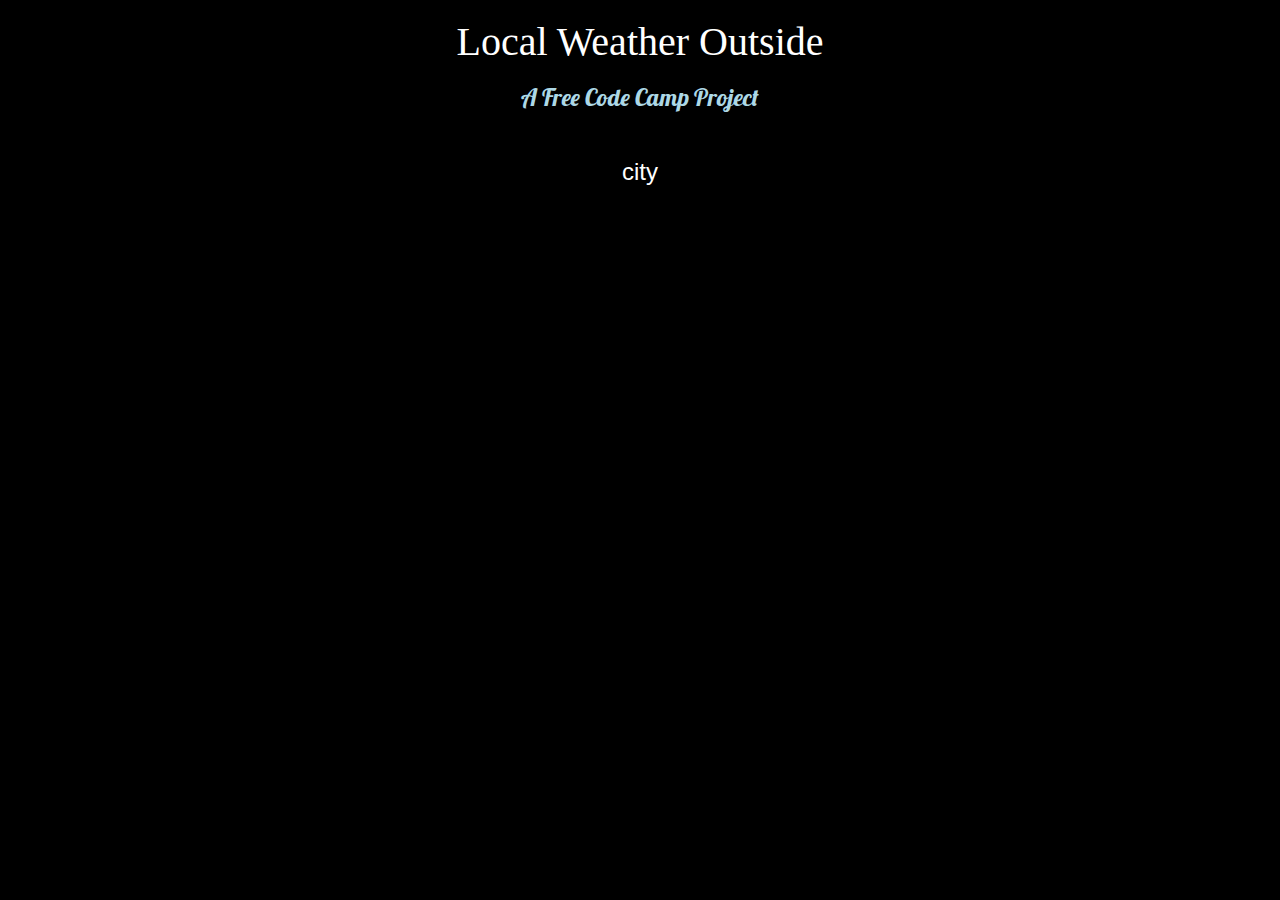
==== local-weather-app/index.html @ 5fc16f7e "add come practice, and some weather icons from Andreas-Hellqvist." ====
<!DOCTYPE html>
<html >
  <head>
    <meta charset="UTF-8">
    <title>Local Weather App</title>
    
    
    
    <link rel='stylesheet prefetch' href='https://maxcdn.bootstrapcdn.com/bootstrap/3.3.5/css/bootstrap.min.css'>
<link rel='stylesheet prefetch' href='https://cdnjs.cloudflare.com/ajax/libs/animate.css/3.2.3/animate.min.css'>

        <link rel="stylesheet" href="css/style.css">

    
    
    
  </head>

  <body>

    <link href="http://fonts.googleapis.com/css?family=Lobster" rel="stylesheet" type="text/css">

<link rel="stylesheet" href="//maxcdn.bootstrapcdn.com/font-awesome/4.5.0/css/font-awesome.min.css"/>

<div class="container-fluid">
  <div class="title text-center">
  <h1>Local Weather Outside</h1>
  <h3>A Free Code Camp Project</h3>
 </div>
  <div class="main-info text-center">
    <div class="row">
      <div ><img src="" id="country-flag"/>
      <div id="city">city</div>
    <div id="temperature-button"></div>
      </div></div>
    <div class="row">
      <div class="col-md-3"></div>
      
      <div class="row col-md-6">
    <div id="weather" class="col-md-4"></div>
    <div id="temperature" class="col-md-4"></div>
    <div id="wind" class="col-md-4"></div>
    </div>
      <div class="col-md-3"></div>
    </div>
  </div>
  <h2 id="data"></h2>
  
</div>
    <script src='http://cdnjs.cloudflare.com/ajax/libs/jquery/2.1.3/jquery.min.js'></script>

        <script src="js/index.js"></script>

    
    
    
  </body>
</html>
---- local-weather-app/css/style.css ----
h1 {
  font-family: Georgia;
  color: White;
  font-size: 40px;
}

h3{
  font-family: Lobster;
  color: lightblue;
}

h2{
  font-family: signika;
  
}
body{
//  background-image: url("http://www.dennisgoulet.us/dg/wp-content/uploads/2011/01/LS-1218-003-thumbnail.jpg");
    background-color: black;
    background-repeat: no-repeat;
    background-size: 100% 250%;
}

.main-info {
  color: white;
  font-size: 24px;
}

#country-flag {
  height: 30px;
}
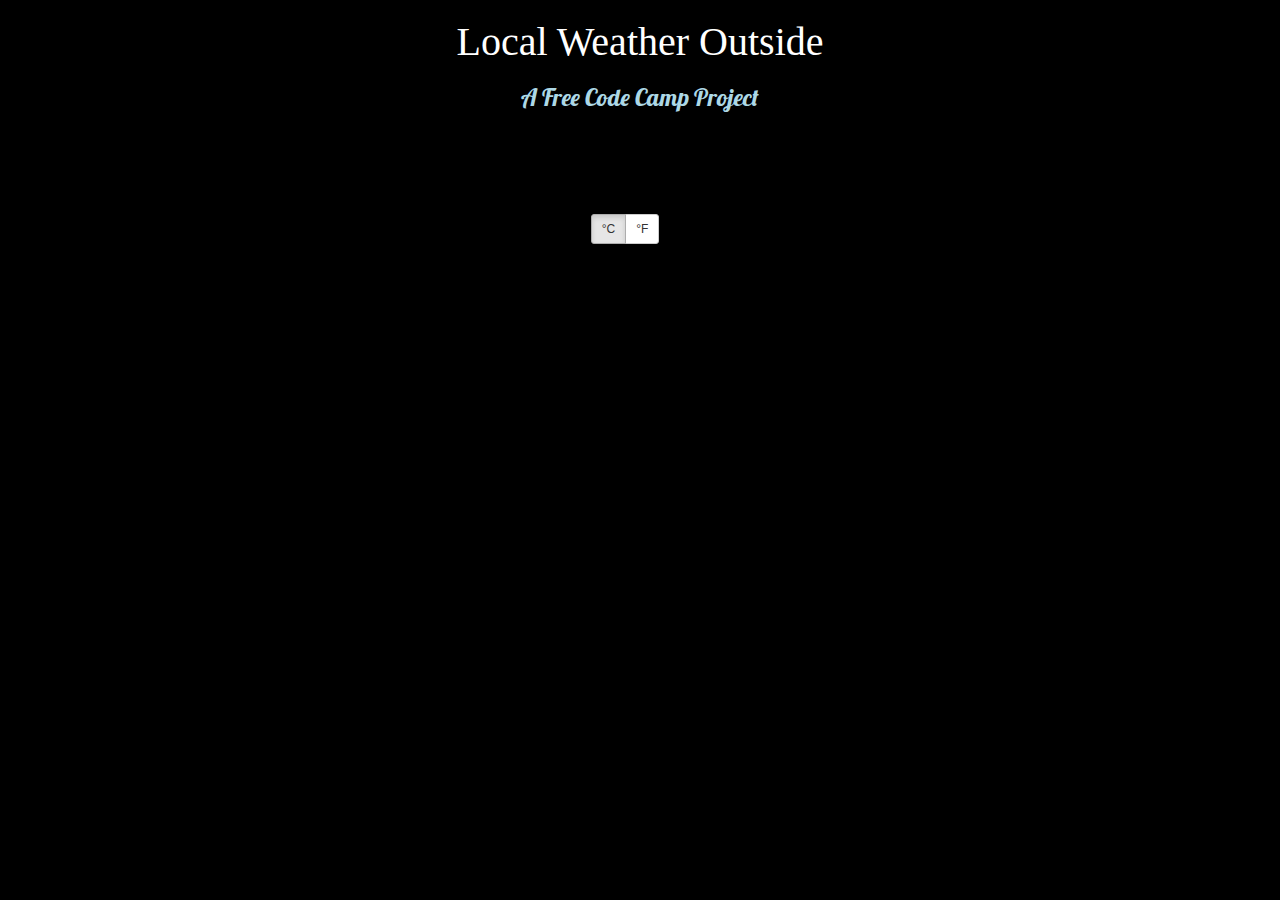
==== commit cc47c9a5: "local weather app" ====
--- a/local-weather-app/index.html
+++ b/local-weather-app/index.html
@@ -9,7 +9,7 @@
     <link rel='stylesheet prefetch' href='https://maxcdn.bootstrapcdn.com/bootstrap/3.3.5/css/bootstrap.min.css'>
 <link rel='stylesheet prefetch' href='https://cdnjs.cloudflare.com/ajax/libs/animate.css/3.2.3/animate.min.css'>
 
-        <link rel="stylesheet" href="css/style.css">
+    <link rel="stylesheet" href="css/style.css">
 
     
     
@@ -19,27 +19,43 @@
   <body>
 
     <link href="http://fonts.googleapis.com/css?family=Lobster" rel="stylesheet" type="text/css">
-
-<link rel="stylesheet" href="//maxcdn.bootstrapcdn.com/font-awesome/4.5.0/css/font-awesome.min.css"/>
-
+<!--
+<link rel="stylesheet" href="https://cdnjs.cloudflare.com/ajax/libs/font-awesome/4.5.0/css/font-awesome.min.css"/>
+-->
 <div class="container-fluid">
   <div class="title text-center">
-  <h1>Local Weather Outside</h1>
-  <h3>A Free Code Camp Project</h3>
- </div>
-  <div class="main-info text-center">
+    <h1>Local Weather Outside</h1>
+    <h3>A Free Code Camp Project</h3>
+  </div>
+  <div class="main-info">
     <div class="row">
-      <div ><img src="" id="country-flag"/>
-      <div id="city">city</div>
-    <div id="temperature-button"></div>
-      </div></div>
+      <div class="col-md-4"></div>
+      <div class="col-md-3">
+      <div class= "col-md-4"><img src="" id="country-flag" class="pull-right"/></div>
+      <div id="city" class="col-md-8 text-center"></div>
+
+      </div>
+      <div class="col-md-5"></div>
+  </div>
+  <div class="interval">
+
+</div>
     <div class="row">
       <div class="col-md-3"></div>
       
-      <div class="row col-md-6">
-    <div id="weather" class="col-md-4"></div>
-    <div id="temperature" class="col-md-4"></div>
-    <div id="wind" class="col-md-4"></div>
+      <div class="row col-md-6 text-center">
+    <div id="weather" class="col-md-4 col-xs-4">
+      <div id="weather-state"></div>
+      <div ><img src="" id="weather-icon"/></div>
+        </div>
+    <div id="temperature" class="col-md-4 col-xs-4">
+      <div id="temperature-data"></div>
+      <div id="temperature-button" class="btn-group">
+      <button type="button" class="btn btn-sm btn-default active" id="c-degree">&deg;C</button>
+<button type="button" class="btn btn-sm btn-default" id="f-degree">&deg;F</button>
+        </div>
+        </div>
+    <div id="wind" class="col-md-4 col-xs-4"></div>
     </div>
       <div class="col-md-3"></div>
     </div>
--- a/local-weather-app/css/style.css
+++ b/local-weather-app/css/style.css
@@ -14,10 +14,11 @@
   
 }
 body{
-//  background-image: url("http://www.dennisgoulet.us/dg/wp-content/uploads/2011/01/LS-1218-003-thumbnail.jpg");
+// background-image: url("https://ridebully.files.wordpress.com/2012/06/img_0224.jpg");
     background-color: black;
     background-repeat: no-repeat;
-    background-size: 100% 250%;
+    background-size: cover;
+//    background-size: 100% 250%;
 }
 
 .main-info {
@@ -27,4 +28,8 @@
 
 #country-flag {
   height: 30px;
+}
+
+.interval {
+  height: 60px;
 }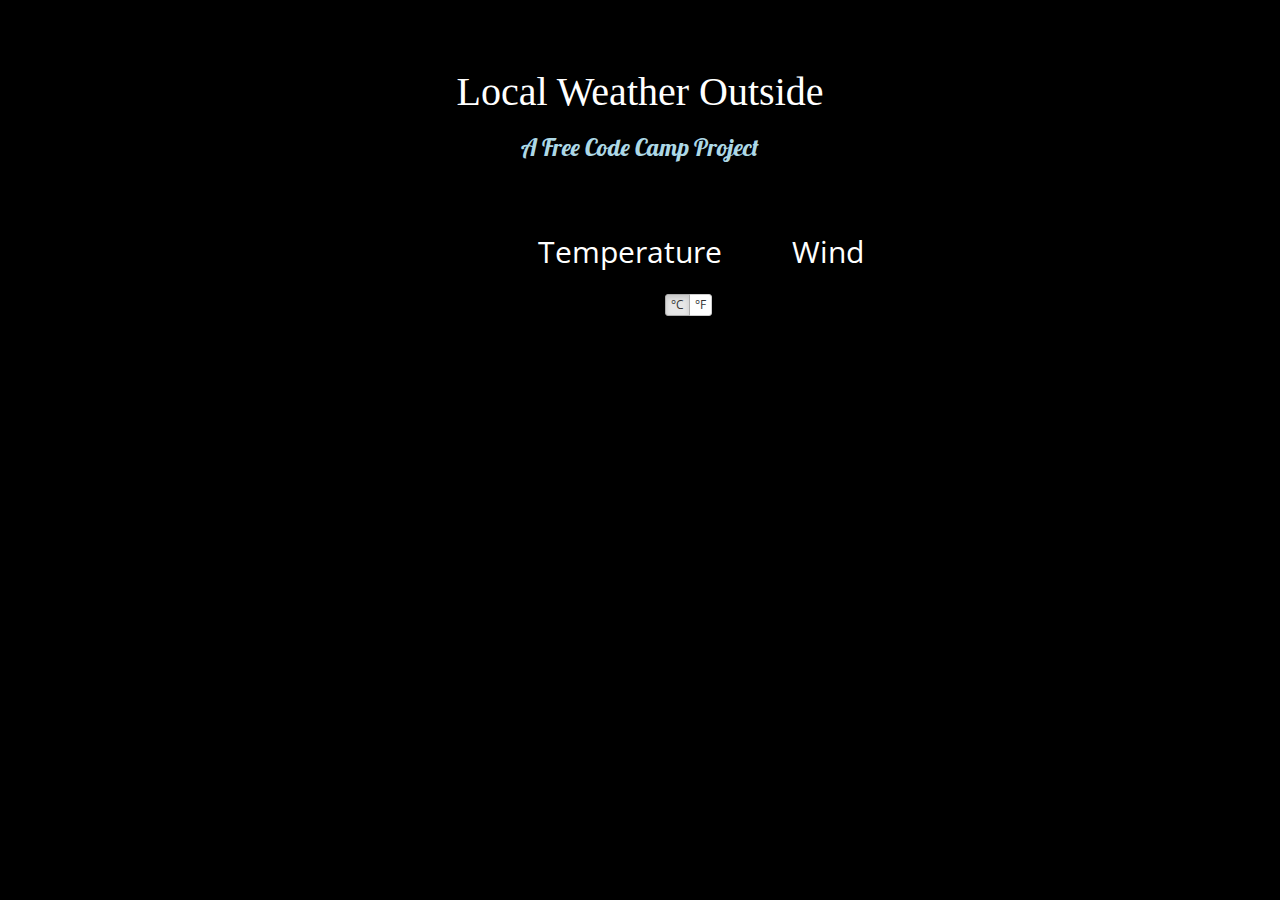
==== commit 99ced127: "finish the local weather app project" ====
--- a/local-weather-app/index.html
+++ b/local-weather-app/index.html
@@ -17,12 +17,13 @@
   </head>
 
   <body>
-
+<link href="http://fonts.googleapis.com/css?family=Open%20Sans" rel="stylesheet" type="text/css">
     <link href="http://fonts.googleapis.com/css?family=Lobster" rel="stylesheet" type="text/css">
 <!--
 <link rel="stylesheet" href="https://cdnjs.cloudflare.com/ajax/libs/font-awesome/4.5.0/css/font-awesome.min.css"/>
 -->
 <div class="container-fluid">
+  <div class="top-blank" style="height: 50px;"></div>
   <div class="title text-center">
     <h1>Local Weather Outside</h1>
     <h3>A Free Code Camp Project</h3>
@@ -30,34 +31,56 @@
   <div class="main-info">
     <div class="row">
       <div class="col-md-4"></div>
-      <div class="col-md-3">
-      <div class= "col-md-4"><img src="" id="country-flag" class="pull-right"/></div>
-      <div id="city" class="col-md-8 text-center"></div>
+      <div class="col-md-4">
+      
+      <div id="city" class="text-center"></div>
 
       </div>
-      <div class="col-md-5"></div>
+      <div class="col-md-4"></div>
   </div>
   <div class="interval">
 
 </div>
+    <div class="weather-info">
     <div class="row">
       <div class="col-md-3"></div>
       
       <div class="row col-md-6 text-center">
     <div id="weather" class="col-md-4 col-xs-4">
       <div id="weather-state"></div>
+
+        </div>
+    <div id="temperature" class="col-md-4 col-xs-4">
+      <div>Temperature</div>
+
+        </div>
+    <div class="col-md-4 col-xs-4">
+      <div>Wind</div>
+
+    </div>
+    </div>
+      <div class="col-md-3"></div>
+      </div>
+          <div class="row">
+      <div class="col-md-3"></div>
+      
+      <div class="row col-md-6 text-center">
+    <div id="weather" class="col-md-4 col-xs-4">
+
       <div ><img src="" id="weather-icon"/></div>
         </div>
     <div id="temperature" class="col-md-4 col-xs-4">
-      <div id="temperature-data"></div>
-      <div id="temperature-button" class="btn-group">
-      <button type="button" class="btn btn-sm btn-default active" id="c-degree">&deg;C</button>
-<button type="button" class="btn btn-sm btn-default" id="f-degree">&deg;F</button>
+
+      <div><text id="temperature-data"></text><div id="temperature-button" class="btn-group pull-right" style="margin-top: 20px;"><button type="button" class="btn btn-xs btn-default active" id="c-degree">&deg;C</button>
+<button type="button" class="btn btn-xs btn-default" id="f-degree">&deg;F</button></div></div>
         </div>
-        </div>
-    <div id="wind" class="col-md-4 col-xs-4"></div>
+    <div class="col-md-4 col-xs-4">
+
+      <div id="wind"></div>
+    </div>
     </div>
       <div class="col-md-3"></div>
+      </div>
     </div>
   </div>
   <h2 id="data"></h2>
--- a/local-weather-app/css/style.css
+++ b/local-weather-app/css/style.css
@@ -23,7 +23,7 @@
 
 .main-info {
   color: white;
-  font-size: 24px;
+  font-size: 30px;
 }
 
 #country-flag {
@@ -32,4 +32,8 @@
 
 .interval {
   height: 60px;
+}
+
+.main-info {
+  font-family: "Open Sans";
 }